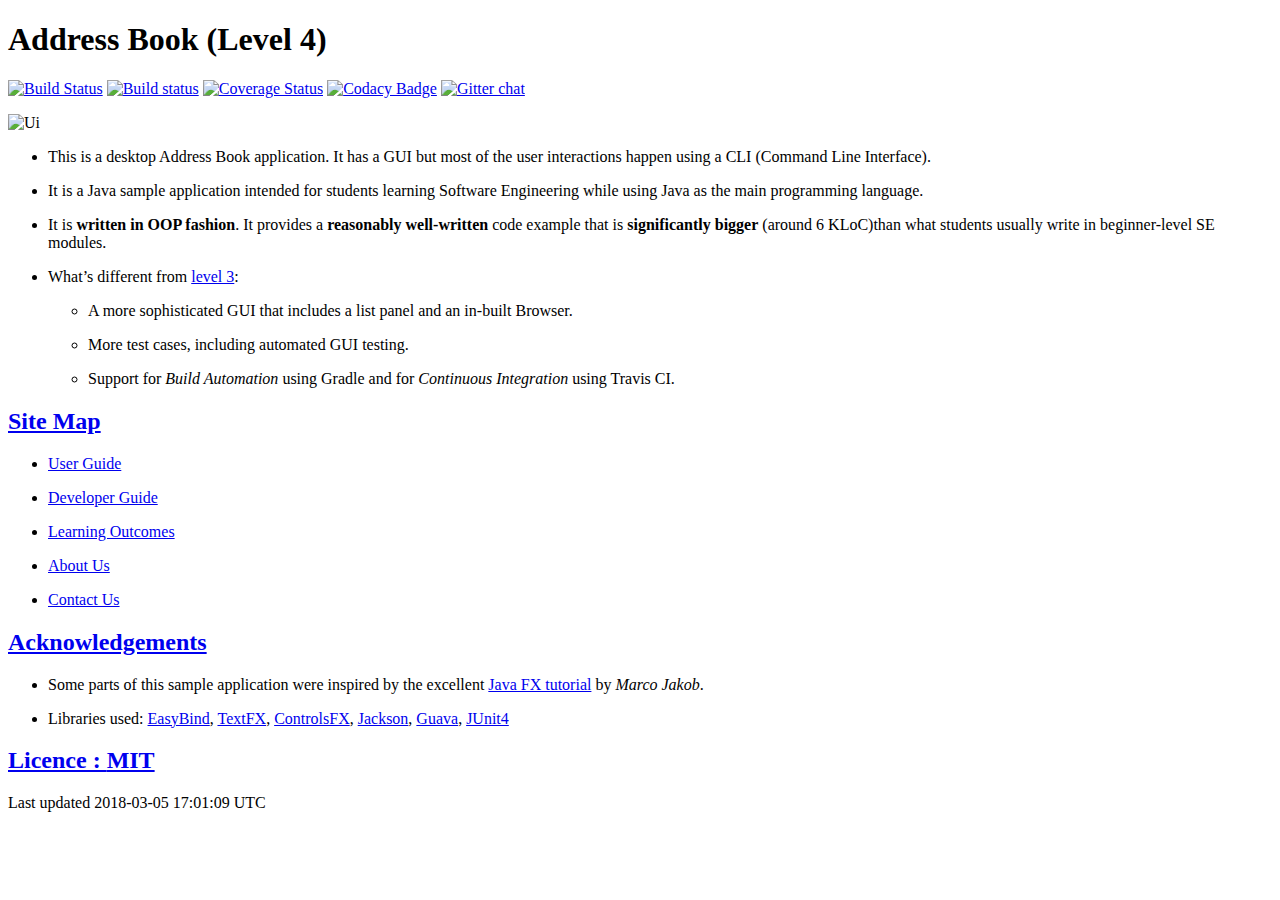
==== index.html @ c1dc6948 "Rebuild pages at aedd88d0dad7b2942c736e14d977e226e5ca2c68" ====
<!DOCTYPE html>
<html lang="en">
<head>
<meta charset="UTF-8">
<!--[if IE]><meta http-equiv="X-UA-Compatible" content="IE=edge"><![endif]-->
<meta name="viewport" content="width=device-width, initial-scale=1.0">
<meta name="generator" content="Asciidoctor 1.5.6.1">
<title>Address Book (Level 4)</title>
<link rel="stylesheet" href="stylesheets/gh-pages.css">
<link rel="stylesheet" href="https://cdnjs.cloudflare.com/ajax/libs/font-awesome/4.6.3/css/font-awesome.min.css">
<link rel="stylesheet" href="stylesheets/coderay-asciidoctor.css">
</head>
<body class="article">
<div id="header">
<h1>Address Book (Level 4)</h1>
</div>
<div id="content">
<div id="preamble">
<div class="sectionbody">
<div class="paragraph">
<p><a href="https://travis-ci.org/se-edu/addressbook-level4"><span class="image"><img src="https://travis-ci.org/se-edu/addressbook-level4.svg?branch=master" alt="Build Status"></span></a>
<a href="https://ci.appveyor.com/project/damithc/addressbook-level4"><span class="image"><img src="https://ci.appveyor.com/api/projects/status/3boko2x2vr5cc3w2?svg=true" alt="Build status"></span></a>
<a href="https://coveralls.io/github/se-edu/addressbook-level4?branch=master"><span class="image"><img src="https://coveralls.io/repos/github/se-edu/addressbook-level4/badge.svg?branch=master" alt="Coverage Status"></span></a>
<a href="https://www.codacy.com/app/damith/addressbook-level4?utm_source=github.com&amp;utm_medium=referral&amp;utm_content=se-edu/addressbook-level4&amp;utm_campaign=Badge_Grade"><span class="image"><img src="https://api.codacy.com/project/badge/Grade/fc0b7775cf7f4fdeaf08776f3d8e364a" alt="Codacy Badge"></span></a>
<a href="https://gitter.im/se-edu/Lobby"><span class="image"><img src="https://badges.gitter.im/se-edu/Lobby.svg" alt="Gitter chat"></span></a></p>
</div>
<div class="imageblock">
<div class="content">
<img src="images/Ui.png" alt="Ui" width="600">
</div>
</div>
<div class="ulist">
<ul>
<li>
<p>This is a desktop Address Book application. It has a GUI but most of the user interactions happen using a CLI (Command Line Interface).</p>
</li>
<li>
<p>It is a Java sample application intended for students learning Software Engineering while using Java as the main programming language.</p>
</li>
<li>
<p>It is <strong>written in OOP fashion</strong>. It provides a <strong>reasonably well-written</strong> code example that is <strong>significantly bigger</strong> (around 6 KLoC)than what students usually write in beginner-level SE modules.</p>
</li>
<li>
<p>What&#8217;s different from <a href="https://github.com/se-edu/addressbook-level3">level 3</a>:</p>
<div class="ulist">
<ul>
<li>
<p>A more sophisticated GUI that includes a list  panel and an in-built Browser.</p>
</li>
<li>
<p>More test cases, including automated GUI testing.</p>
</li>
<li>
<p>Support for <em>Build Automation</em> using Gradle and for <em>Continuous Integration</em> using Travis CI.</p>
</li>
</ul>
</div>
</li>
</ul>
</div>
</div>
</div>
<div class="sect1">
<h2 id="site-map"><a class="link" href="#site-map">Site Map</a></h2>
<div class="sectionbody">
<div class="ulist">
<ul>
<li>
<p><a href="UserGuide.html">User Guide</a></p>
</li>
<li>
<p><a href="DeveloperGuide.html">Developer Guide</a></p>
</li>
<li>
<p><a href="LearningOutcomes.html">Learning Outcomes</a></p>
</li>
<li>
<p><a href="AboutUs.html">About Us</a></p>
</li>
<li>
<p><a href="ContactUs.html">Contact Us</a></p>
</li>
</ul>
</div>
</div>
</div>
<div class="sect1">
<h2 id="acknowledgements"><a class="link" href="#acknowledgements">Acknowledgements</a></h2>
<div class="sectionbody">
<div class="ulist">
<ul>
<li>
<p>Some parts of this sample application were inspired by the excellent <a href="http://code.makery.ch/library/javafx-8-tutorial/">Java FX tutorial</a> by
<em>Marco Jakob</em>.</p>
</li>
<li>
<p>Libraries used: <a href="https://github.com/TomasMikula/EasyBind">EasyBind</a>, <a href="https://github.com/TestFX/TestFX">TextFX</a>, <a href="https://bitbucket.org/controlsfx/controlsfx/">ControlsFX</a>, <a href="https://github.com/FasterXML/jackson">Jackson</a>, <a href="https://github.com/google/guava">Guava</a>, <a href="https://github.com/junit-team/junit4">JUnit4</a></p>
</li>
</ul>
</div>
</div>
</div>
<div class="sect1">
<h2 id="licence-a-href-license-mit-a"><a class="link" href="#licence-a-href-license-mit-a">Licence : <a href="LICENSE">MIT</a></a></h2>
<div class="sectionbody">

</div>
</div>
</div>
<div id="footer">
<div id="footer-text">
Last updated 2018-03-05 17:01:09 UTC
</div>
</div>
</body>
</html>
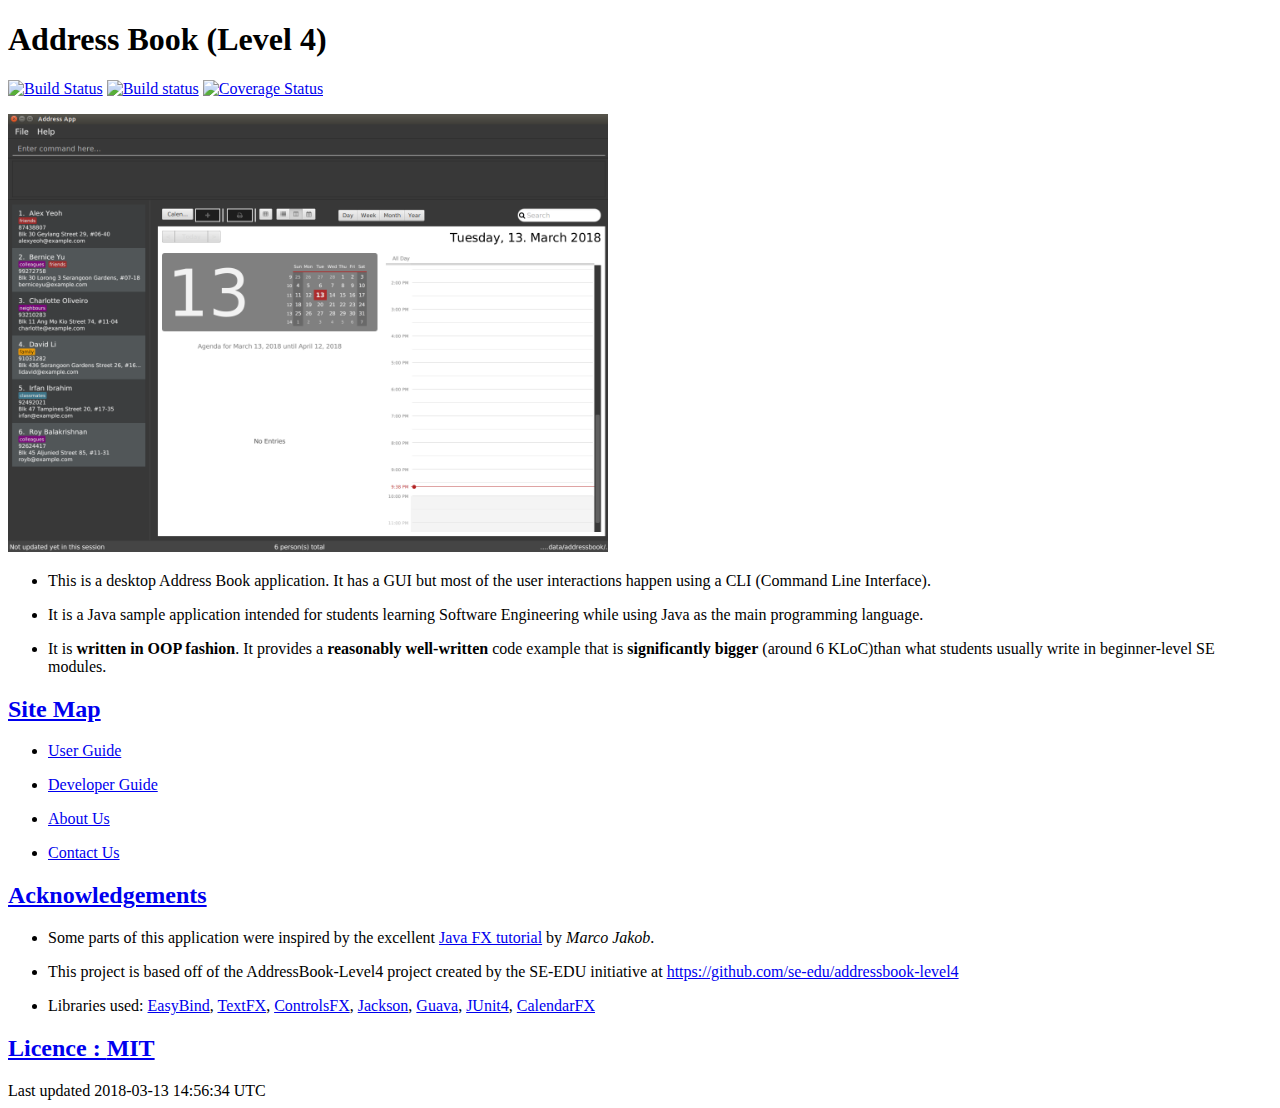
==== commit ac9698a7: "Rebuild pages at d1b834e13eded9e8eefb07fb28e1dc38b67658f5" ====
--- a/index.html
+++ b/index.html
@@ -18,11 +18,9 @@
 <div id="preamble">
 <div class="sectionbody">
 <div class="paragraph">
-<p><a href="https://travis-ci.org/se-edu/addressbook-level4"><span class="image"><img src="https://travis-ci.org/se-edu/addressbook-level4.svg?branch=master" alt="Build Status"></span></a>
-<a href="https://ci.appveyor.com/project/damithc/addressbook-level4"><span class="image"><img src="https://ci.appveyor.com/api/projects/status/3boko2x2vr5cc3w2?svg=true" alt="Build status"></span></a>
-<a href="https://coveralls.io/github/se-edu/addressbook-level4?branch=master"><span class="image"><img src="https://coveralls.io/repos/github/se-edu/addressbook-level4/badge.svg?branch=master" alt="Coverage Status"></span></a>
-<a href="https://www.codacy.com/app/damith/addressbook-level4?utm_source=github.com&amp;utm_medium=referral&amp;utm_content=se-edu/addressbook-level4&amp;utm_campaign=Badge_Grade"><span class="image"><img src="https://api.codacy.com/project/badge/Grade/fc0b7775cf7f4fdeaf08776f3d8e364a" alt="Codacy Badge"></span></a>
-<a href="https://gitter.im/se-edu/Lobby"><span class="image"><img src="https://badges.gitter.im/se-edu/Lobby.svg" alt="Gitter chat"></span></a></p>
+<p><a href="https://travis-ci.org/CS2103JAN2018-W14-B4/main"><span class="image"><img src="https://travis-ci.org/CS2103JAN2018-W14-B4/main.svg?branch=master" alt="Build Status"></span></a>
+<a href="https://ci.appveyor.com/project/muruges95/main/branch/master"><span class="image"><img src="https://ci.appveyor.com/api/projects/status/ev2m5vo9p1qeqraq/branch/master?svg=true" alt="Build status"></span></a>
+<a href="https://coveralls.io/github/CS2103JAN2018-W14-B4/main?branch=master"><span class="image"><img src="https://coveralls.io/repos/github/CS2103JAN2018-W14-B4/main/badge.svg?branch=master" alt="Coverage Status"></span></a></p>
 </div>
 <div class="imageblock">
 <div class="content">
@@ -40,22 +38,6 @@
 <li>
 <p>It is <strong>written in OOP fashion</strong>. It provides a <strong>reasonably well-written</strong> code example that is <strong>significantly bigger</strong> (around 6 KLoC)than what students usually write in beginner-level SE modules.</p>
 </li>
-<li>
-<p>What&#8217;s different from <a href="https://github.com/se-edu/addressbook-level3">level 3</a>:</p>
-<div class="ulist">
-<ul>
-<li>
-<p>A more sophisticated GUI that includes a list  panel and an in-built Browser.</p>
-</li>
-<li>
-<p>More test cases, including automated GUI testing.</p>
-</li>
-<li>
-<p>Support for <em>Build Automation</em> using Gradle and for <em>Continuous Integration</em> using Travis CI.</p>
-</li>
-</ul>
-</div>
-</li>
 </ul>
 </div>
 </div>
@@ -70,9 +52,6 @@
 </li>
 <li>
 <p><a href="DeveloperGuide.html">Developer Guide</a></p>
-</li>
-<li>
-<p><a href="LearningOutcomes.html">Learning Outcomes</a></p>
 </li>
 <li>
 <p><a href="AboutUs.html">About Us</a></p>
@@ -90,11 +69,14 @@
 <div class="ulist">
 <ul>
 <li>
-<p>Some parts of this sample application were inspired by the excellent <a href="http://code.makery.ch/library/javafx-8-tutorial/">Java FX tutorial</a> by
+<p>Some parts of this application were inspired by the excellent <a href="http://code.makery.ch/library/javafx-8-tutorial/">Java FX tutorial</a> by
 <em>Marco Jakob</em>.</p>
 </li>
 <li>
-<p>Libraries used: <a href="https://github.com/TomasMikula/EasyBind">EasyBind</a>, <a href="https://github.com/TestFX/TestFX">TextFX</a>, <a href="https://bitbucket.org/controlsfx/controlsfx/">ControlsFX</a>, <a href="https://github.com/FasterXML/jackson">Jackson</a>, <a href="https://github.com/google/guava">Guava</a>, <a href="https://github.com/junit-team/junit4">JUnit4</a></p>
+<p>This project is based off of the AddressBook-Level4 project created by the SE-EDU initiative at <a href="https://github.com/se-edu/addressbook-level4" class="bare">https://github.com/se-edu/addressbook-level4</a></p>
+</li>
+<li>
+<p>Libraries used: <a href="https://github.com/TomasMikula/EasyBind">EasyBind</a>, <a href="https://github.com/TestFX/TestFX">TextFX</a>, <a href="https://bitbucket.org/controlsfx/controlsfx/">ControlsFX</a>, <a href="https://github.com/FasterXML/jackson">Jackson</a>, <a href="https://github.com/google/guava">Guava</a>, <a href="https://github.com/junit-team/junit4">JUnit4</a>, <a href="https://github.com/dlemmermann/CalendarFX">CalendarFX</a></p>
 </li>
 </ul>
 </div>
@@ -109,7 +91,7 @@
 </div>
 <div id="footer">
 <div id="footer-text">
-Last updated 2018-03-05 17:01:09 UTC
+Last updated 2018-03-13 14:56:34 UTC
 </div>
 </div>
 </body>
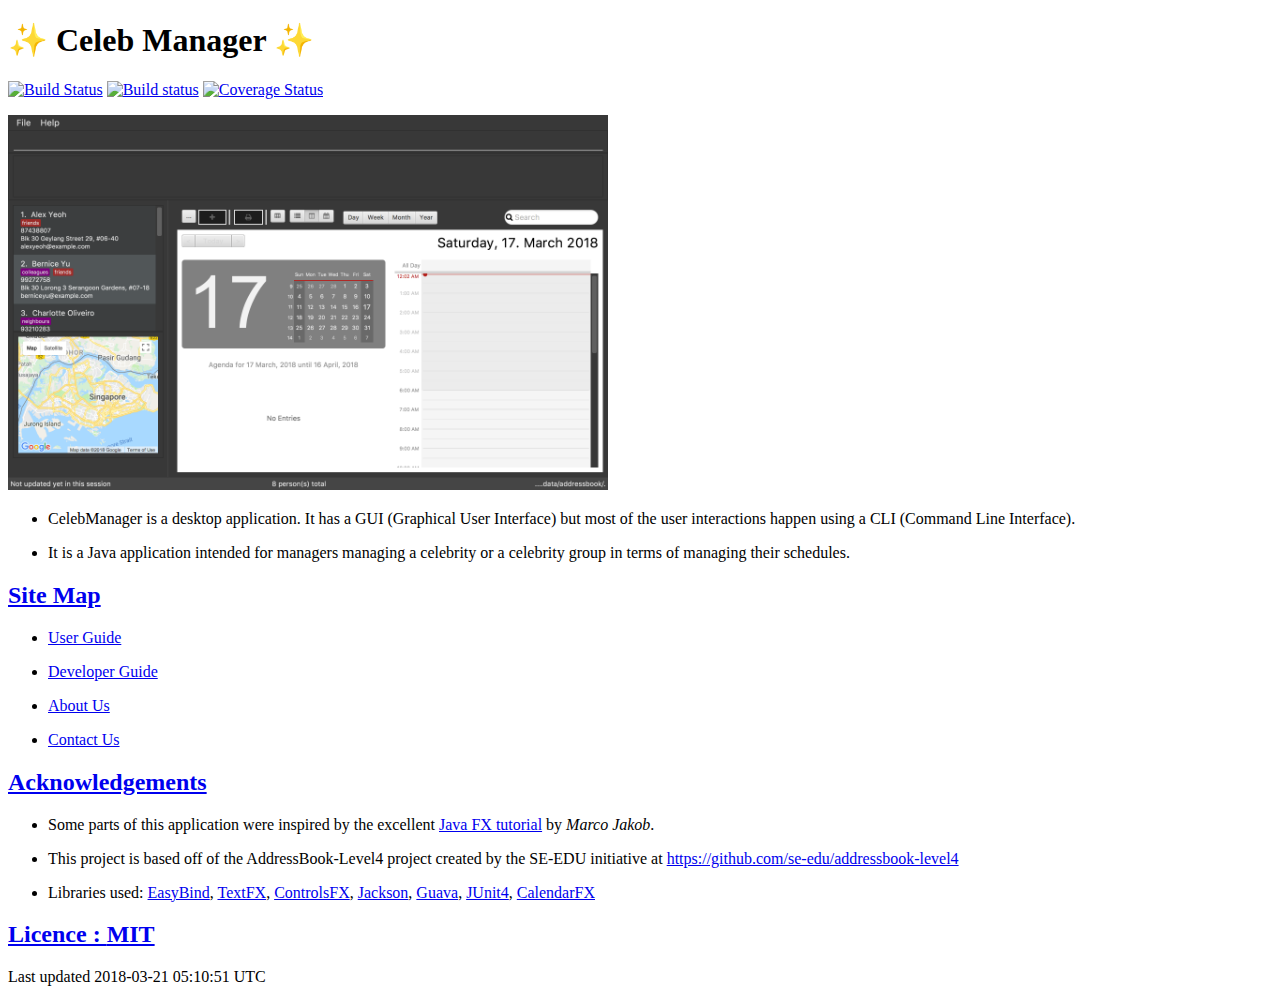
==== commit fd8811eb: "Rebuild pages at 09e2181fd5f5714e4639ef885ed5a4e0f87f518f" ====
--- a/index.html
+++ b/index.html
@@ -5,14 +5,14 @@
 <!--[if IE]><meta http-equiv="X-UA-Compatible" content="IE=edge"><![endif]-->
 <meta name="viewport" content="width=device-width, initial-scale=1.0">
 <meta name="generator" content="Asciidoctor 1.5.6.1">
-<title>Address Book (Level 4)</title>
+<title>&#x2728; Celeb Manager &#x2728;</title>
 <link rel="stylesheet" href="stylesheets/gh-pages.css">
 <link rel="stylesheet" href="https://cdnjs.cloudflare.com/ajax/libs/font-awesome/4.6.3/css/font-awesome.min.css">
 <link rel="stylesheet" href="stylesheets/coderay-asciidoctor.css">
 </head>
 <body class="article">
 <div id="header">
-<h1>Address Book (Level 4)</h1>
+<h1>&#x2728; Celeb Manager &#x2728;</h1>
 </div>
 <div id="content">
 <div id="preamble">
@@ -30,13 +30,10 @@
 <div class="ulist">
 <ul>
 <li>
-<p>This is a desktop Address Book application. It has a GUI but most of the user interactions happen using a CLI (Command Line Interface).</p>
+<p>CelebManager is a desktop application. It has a GUI (Graphical User Interface) but most of the user interactions happen using a CLI (Command Line Interface).</p>
 </li>
 <li>
-<p>It is a Java sample application intended for students learning Software Engineering while using Java as the main programming language.</p>
-</li>
-<li>
-<p>It is <strong>written in OOP fashion</strong>. It provides a <strong>reasonably well-written</strong> code example that is <strong>significantly bigger</strong> (around 6 KLoC)than what students usually write in beginner-level SE modules.</p>
+<p>It is a Java application intended for managers managing a celebrity or a celebrity group in terms of managing their schedules.</p>
 </li>
 </ul>
 </div>
@@ -91,7 +88,7 @@
 </div>
 <div id="footer">
 <div id="footer-text">
-Last updated 2018-03-13 14:56:34 UTC
+Last updated 2018-03-21 05:10:51 UTC
 </div>
 </div>
 </body>
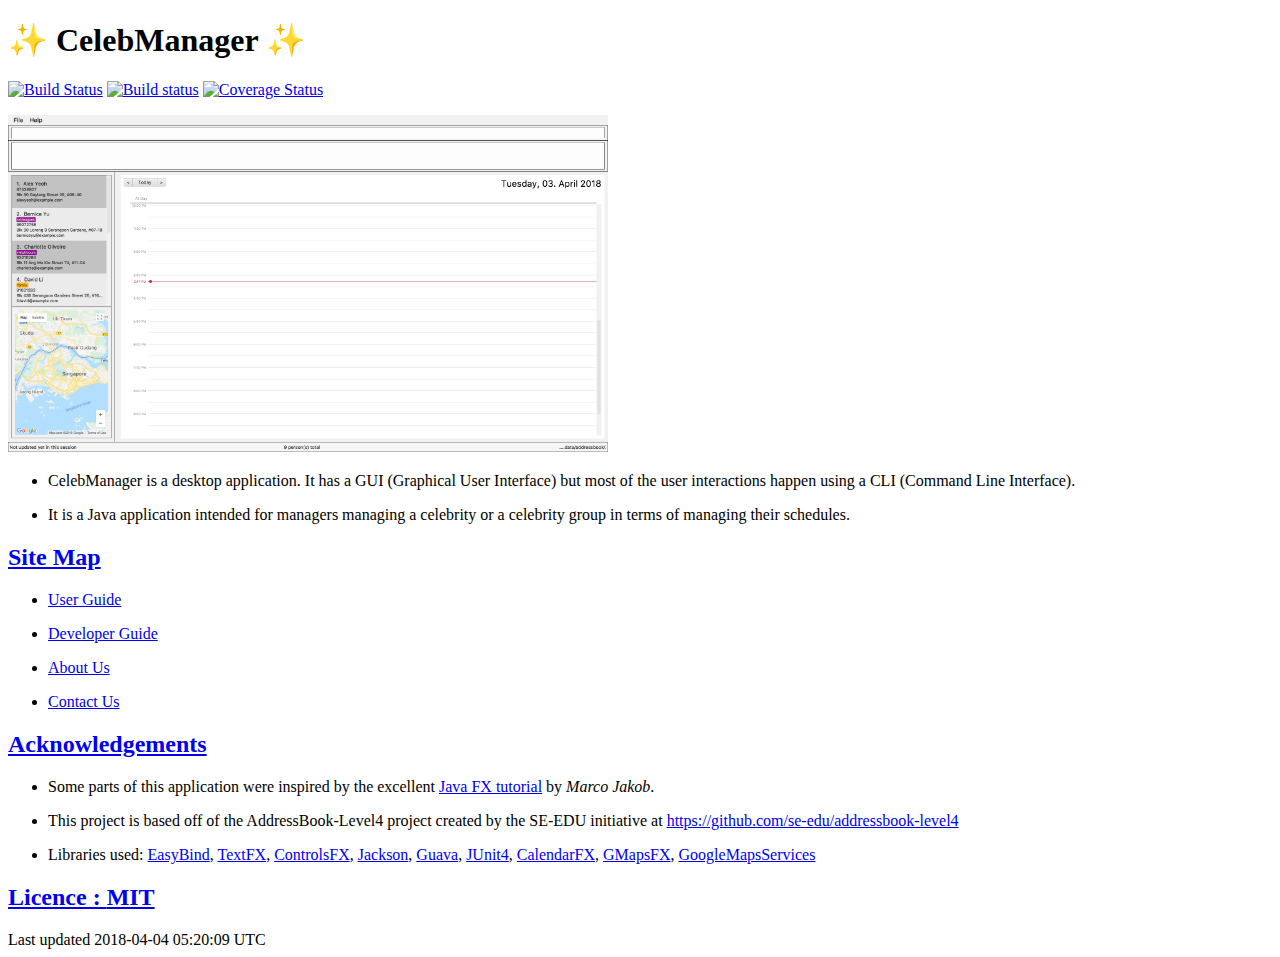
==== commit 0657f579: "Rebuild pages at 2a5824c5a2269809648c55cc08d13df16d3b1106" ====
--- a/index.html
+++ b/index.html
@@ -5,14 +5,14 @@
 <!--[if IE]><meta http-equiv="X-UA-Compatible" content="IE=edge"><![endif]-->
 <meta name="viewport" content="width=device-width, initial-scale=1.0">
 <meta name="generator" content="Asciidoctor 1.5.6.1">
-<title>&#x2728; Celeb Manager &#x2728;</title>
+<title>&#x2728; CelebManager &#x2728;</title>
 <link rel="stylesheet" href="stylesheets/gh-pages.css">
 <link rel="stylesheet" href="https://cdnjs.cloudflare.com/ajax/libs/font-awesome/4.6.3/css/font-awesome.min.css">
 <link rel="stylesheet" href="stylesheets/coderay-asciidoctor.css">
 </head>
 <body class="article">
 <div id="header">
-<h1>&#x2728; Celeb Manager &#x2728;</h1>
+<h1>&#x2728; CelebManager &#x2728;</h1>
 </div>
 <div id="content">
 <div id="preamble">
@@ -73,7 +73,7 @@
 <p>This project is based off of the AddressBook-Level4 project created by the SE-EDU initiative at <a href="https://github.com/se-edu/addressbook-level4" class="bare">https://github.com/se-edu/addressbook-level4</a></p>
 </li>
 <li>
-<p>Libraries used: <a href="https://github.com/TomasMikula/EasyBind">EasyBind</a>, <a href="https://github.com/TestFX/TestFX">TextFX</a>, <a href="https://bitbucket.org/controlsfx/controlsfx/">ControlsFX</a>, <a href="https://github.com/FasterXML/jackson">Jackson</a>, <a href="https://github.com/google/guava">Guava</a>, <a href="https://github.com/junit-team/junit4">JUnit4</a>, <a href="https://github.com/dlemmermann/CalendarFX">CalendarFX</a></p>
+<p>Libraries used: <a href="https://github.com/TomasMikula/EasyBind">EasyBind</a>, <a href="https://github.com/TestFX/TestFX">TextFX</a>, <a href="https://bitbucket.org/controlsfx/controlsfx/">ControlsFX</a>, <a href="https://github.com/FasterXML/jackson">Jackson</a>, <a href="https://github.com/google/guava">Guava</a>, <a href="https://github.com/junit-team/junit4">JUnit4</a>, <a href="https://github.com/dlemmermann/CalendarFX">CalendarFX</a>, <a href="https://github.com/rterp/GMapsFX">GMapsFX</a>, <a href="https://github.com/googlemaps/google-maps-services-java">GoogleMapsServices</a></p>
 </li>
 </ul>
 </div>
@@ -88,7 +88,7 @@
 </div>
 <div id="footer">
 <div id="footer-text">
-Last updated 2018-03-21 05:10:51 UTC
+Last updated 2018-04-04 05:20:09 UTC
 </div>
 </div>
 </body>
